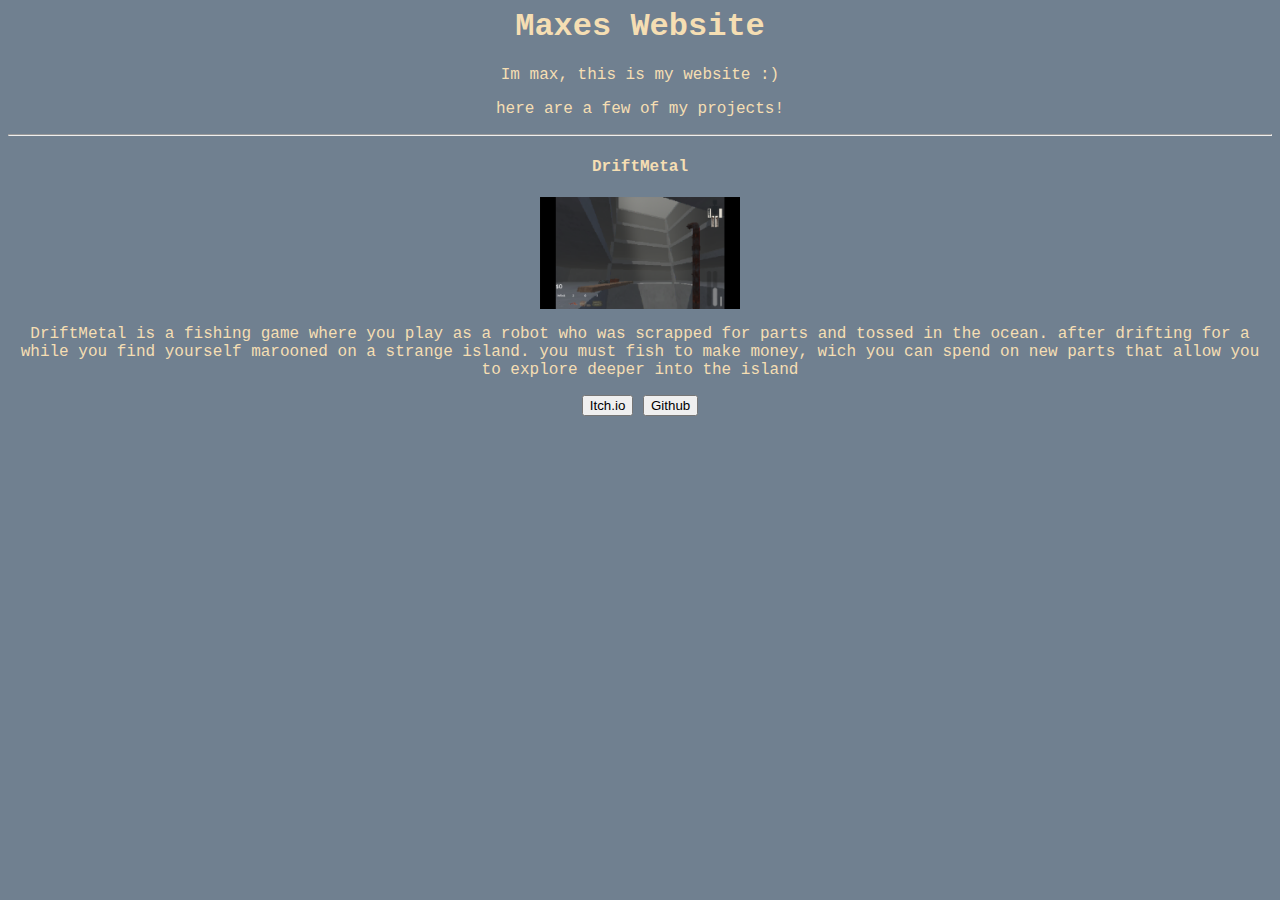
==== index.html @ 3d5e32d6 "Initial commit" ====
<html>
    <head>
        <link rel="stylesheet" href="style.css" />
    </head>

    <body>
        <h1>Maxes Website</h1>
        <p>Im max, this is my website :)</p>
        <p>here are a few of my projects!</p>
        <hr/>
        <h4>DriftMetal</h4>
        <img src="Screenshot.png" width="200"/>
        <p>DriftMetal is a fishing game where you play as a robot who was scrapped for parts and tossed in the ocean. after drifting for a while you find yourself marooned on a strange island. you must fish to make money, wich you can spend on new parts that allow you to explore deeper into the island</p>
        <button>Itch.io</button>
        <button>Github</button>
    </body>
</html>
---- style.css ----
img {
    width: 200px;
  }

body {
    text-align: center;
    font-family: 'Courier New', Courier, monospace;
    background: slategray;
    color: wheat;
}
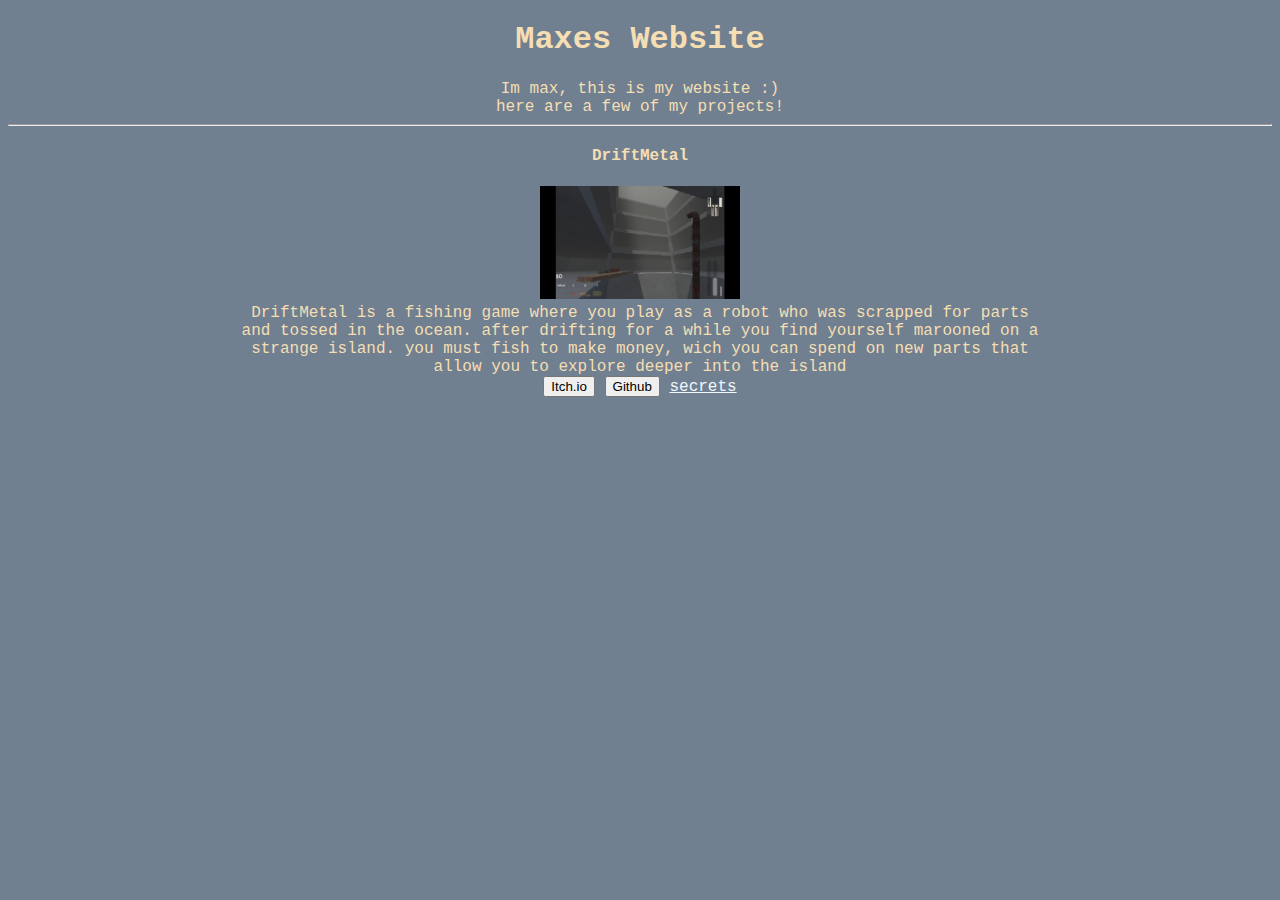
==== commit 99290b74: "favicon? and stuff?" ====
--- a/index.html
+++ b/index.html
@@ -1,6 +1,9 @@
+<!DOCTYPE html>
 <html>
     <head>
         <link rel="stylesheet" href="style.css" />
+        <link rel="shortcut icon" href="/favicon.ico" type="image/x-icon">
+        <link rel="icon" href="/favicon.ico" type="image/x-icon">
     </head>
 
     <body>
@@ -13,5 +16,7 @@
         <p>DriftMetal is a fishing game where you play as a robot who was scrapped for parts and tossed in the ocean. after drifting for a while you find yourself marooned on a strange island. you must fish to make money, wich you can spend on new parts that allow you to explore deeper into the island</p>
         <button>Itch.io</button>
         <button>Github</button>
+
+        <a href="page2.html">secrets</a>
     </body>
 </html>--- a/style.css
+++ b/style.css
@@ -3,6 +3,14 @@
     width: 200px;
   }
 
+p {
+    max-width: 800px;
+    margin:0 auto;
+}
+
+a {
+    color: aliceblue;
+}
 body {
     text-align: center;
     font-family: 'Courier New', Courier, monospace;
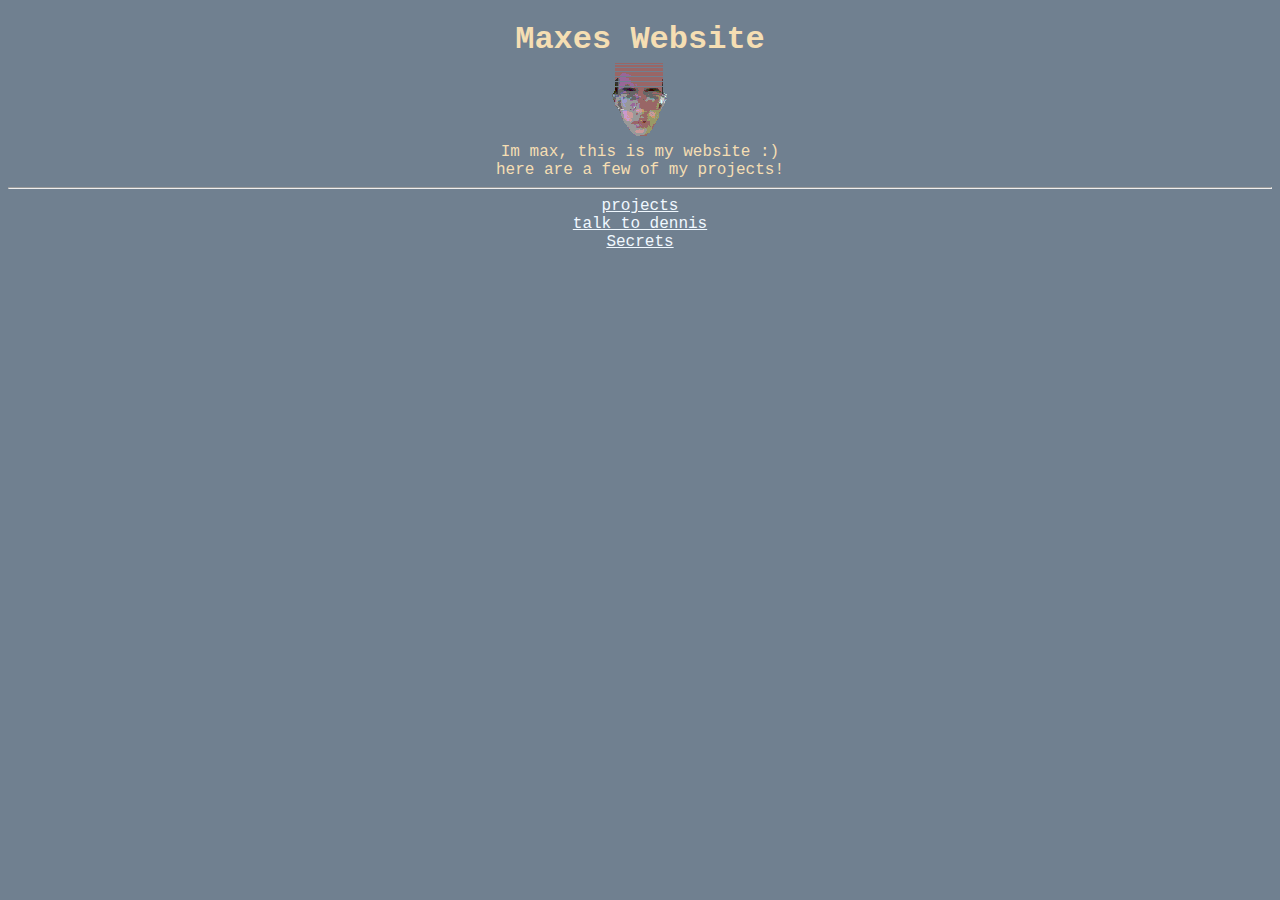
==== commit 6f9eb515: "a lotta stuff, big progress!" ====
--- a/index.html
+++ b/index.html
@@ -2,21 +2,20 @@
 <html>
     <head>
         <link rel="stylesheet" href="style.css" />
-        <link rel="shortcut icon" href="/favicon.ico" type="image/x-icon">
-        <link rel="icon" href="/favicon.ico" type="image/x-icon">
+        <link rel="icon" type="img" href="favicon1.png">
+        <title>MaxMph personal website</title>
     </head>
 
     <body>
         <h1>Maxes Website</h1>
+        <img src="my_face.png" width="80"/>
         <p>Im max, this is my website :)</p>
         <p>here are a few of my projects!</p>
         <hr/>
-        <h4>DriftMetal</h4>
-        <img src="Screenshot.png" width="200"/>
-        <p>DriftMetal is a fishing game where you play as a robot who was scrapped for parts and tossed in the ocean. after drifting for a while you find yourself marooned on a strange island. you must fish to make money, wich you can spend on new parts that allow you to explore deeper into the island</p>
-        <button>Itch.io</button>
-        <button>Github</button>
-
-        <a href="page2.html">secrets</a>
+        <a href="projects.html">projects</a>
+        <br/>
+        <a href="dennis.html">talk to dennis</a>
+        <br/> 
+        <a href="blog.html">Secrets</a>
     </body>
 </html>--- a/style.css
+++ b/style.css
@@ -1,6 +1,6 @@
 
 img {
-    width: 200px;
+    #width: 200px;
   }
 
 p {
@@ -11,6 +11,11 @@
 a {
     color: aliceblue;
 }
+
+h1 {
+    margin-bottom: -10px;
+}
+
 body {
     text-align: center;
     font-family: 'Courier New', Courier, monospace;
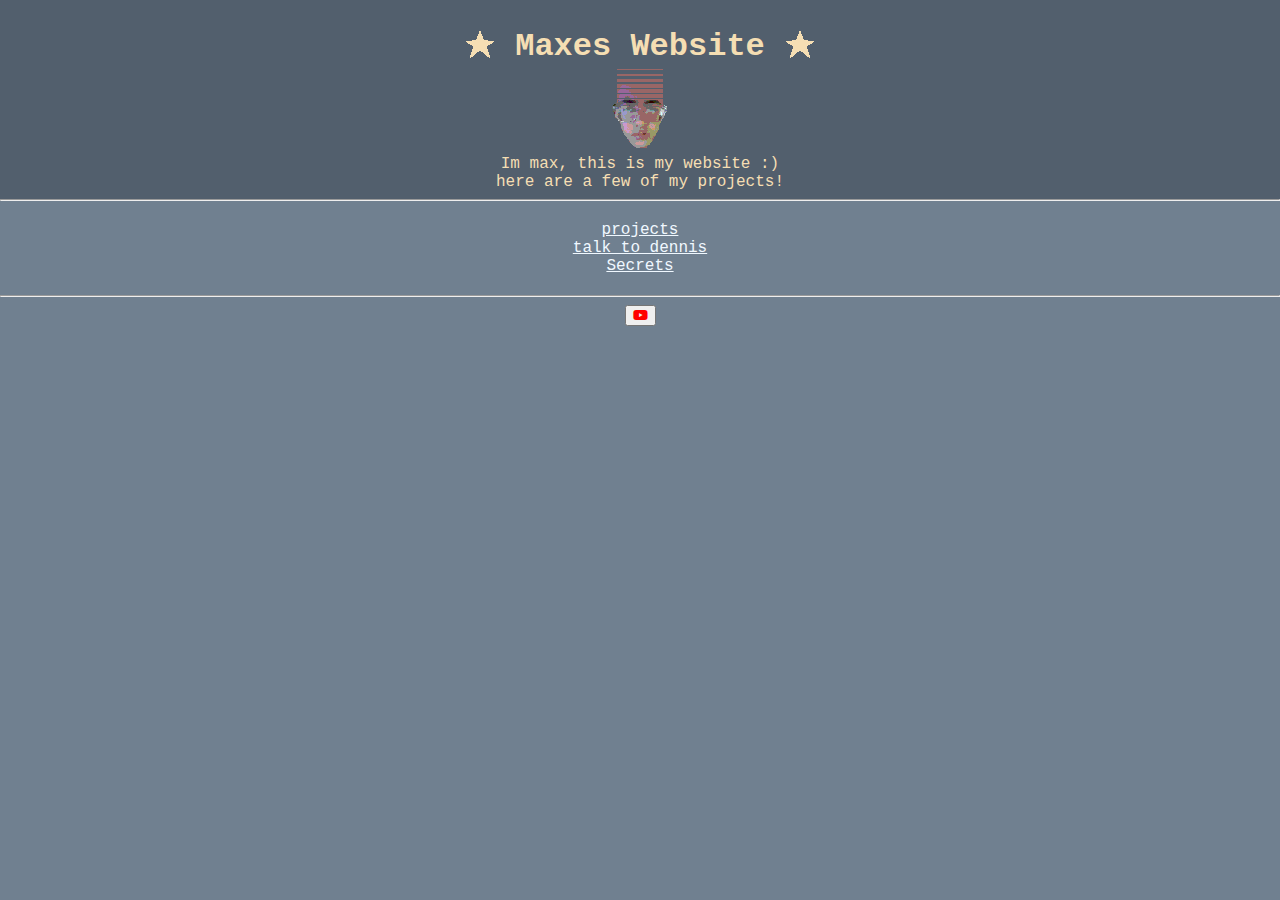
==== commit 19fa9904: "some work on layout and stuff" ====
--- a/index.html
+++ b/index.html
@@ -3,19 +3,33 @@
     <head>
         <link rel="stylesheet" href="style.css" />
         <link rel="icon" type="img" href="favicon1.png">
+        <link rel="stylesheet" href="https://cdnjs.cloudflare.com/ajax/libs/font-awesome/6.7.2/css/all.min.css">
         <title>MaxMph personal website</title>
     </head>
 
     <body>
-        <h1>Maxes Website</h1>
-        <img src="my_face.png" width="80"/>
-        <p>Im max, this is my website :)</p>
-        <p>here are a few of my projects!</p>
-        <hr/>
+        <div class="top">
+            <br>
+            <div>
+                <img src="star.png" style="display: inline-block; margin-top: 10px; vertical-align: bottom;"/>
+                <h1 style="display: inline-block; margin-left: 10px; margin-right: 10px;">
+                    Maxes Website 
+                </h1>
+                <img src="star.png" style="display: inline-block; vertical-align: bottom;"/>
+            </div>
+            <img src="my_face.png" width="80" />
+            <p>Im max, this is my website :)</p>
+            <p>here are a few of my projects!</p>
+            <hr style="margin-bottom: 20px;">
+        </div>
         <a href="projects.html">projects</a>
         <br/>
         <a href="dennis.html">talk to dennis</a>
         <br/> 
         <a href="blog.html">Secrets</a>
+        <hr style="margin-top: 20px;">
+        <div style="display: inline-block;">
+            <button><i class="fa-brands fa-youtube" style="color: #ff0000;"></i></i></button>
+        </div>
     </body>
 </html>--- a/style.css
+++ b/style.css
@@ -1,6 +1,7 @@
 
 img {
     #width: 200px;
+    image-rendering: pixelated;
   }
 
 p {
@@ -13,12 +14,18 @@
 }
 
 h1 {
+    margin-top: 0px;
     margin-bottom: -10px;
 }
 
+.top {
+    background-color: rgb(82, 95, 109);
+}
+
 body {
+    margin: 0%;   
     text-align: center;
     font-family: 'Courier New', Courier, monospace;
     background: slategray;
-    color: wheat;
+    color: #f5deb3;
 }